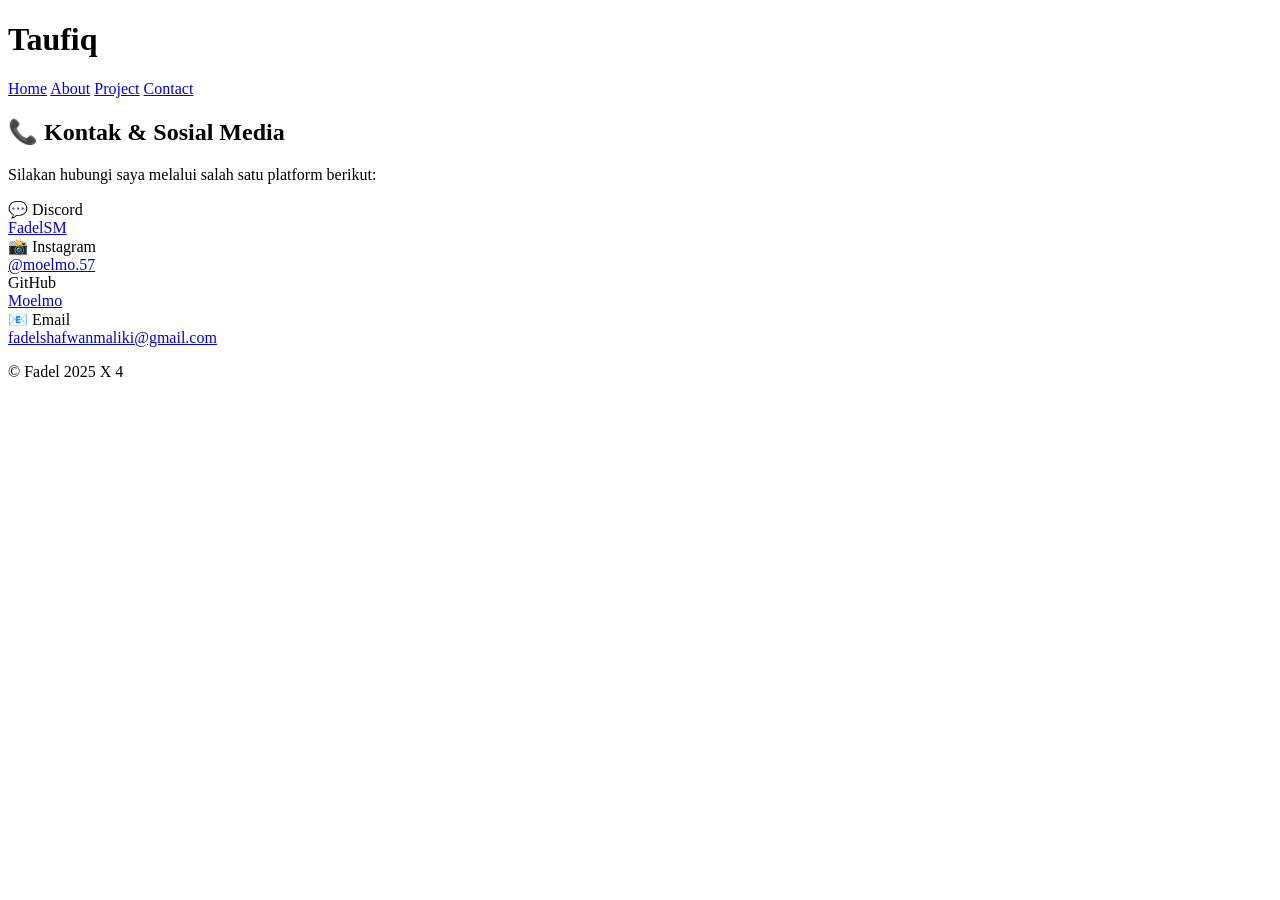
==== contact.html @ 2b3f6dcf "Add files via upload" ====
<!DOCTYPE html>
<html lang="id">
<head>
  <meta charset="UTF-8">
  <meta name="viewport" content="width=device-width, initial-scale=1">
  <title>Kontak | Fadel</title>
  <link rel="stylesheet" href="style/style.css">
  <link rel="icon" type="image/png" href="favicon.png">
</head>
<body>

<div class="fullscreen">
           <header>
            <h1>Taufiq</h1>
            <div class="page">
                <a href="#home">Home</a>
                <a href="about.html">About</a>
                <a href="projects.html">Project</a>
                <a href="contact.html">Contact</a>
            </div>
        </header>

  <main class="contact-page">
    <h2>📞 Kontak & Sosial Media</h2>
    <p>Silakan hubungi saya melalui salah satu platform berikut:</p>

    <div class="contact-info">
      <div class="contact-item">
        <div>💬 Discord</div>
        <a href="https://discord.com/users/-" target="_blank">FadelSM</a>
      </div>
      <div class="contact-item">
        <div>📸 Instagram</div>
        <a href="https://instagram.com/fadelshafwanmaliki" target="_blank">@moelmo.57</a>
      </div>
      <div class="contact-item">
        <div><img src="" alt="">GitHub</div>
        <a href="https://github.com/FadelSM" target="_blank">Moelmo</a>
      </div>
      <div class="contact-item">
        <div>📧 Email</div>
        <a href="mailto:fadelshafwanmaliki@gmail.com">fadelshafwanmaliki@gmail.com</a>
      </div>
    </div>
  </main>

  <footer>
    <p>&copy; Fadel 2025 X 4</p>
  </footer>
</div>

</body>
</html>
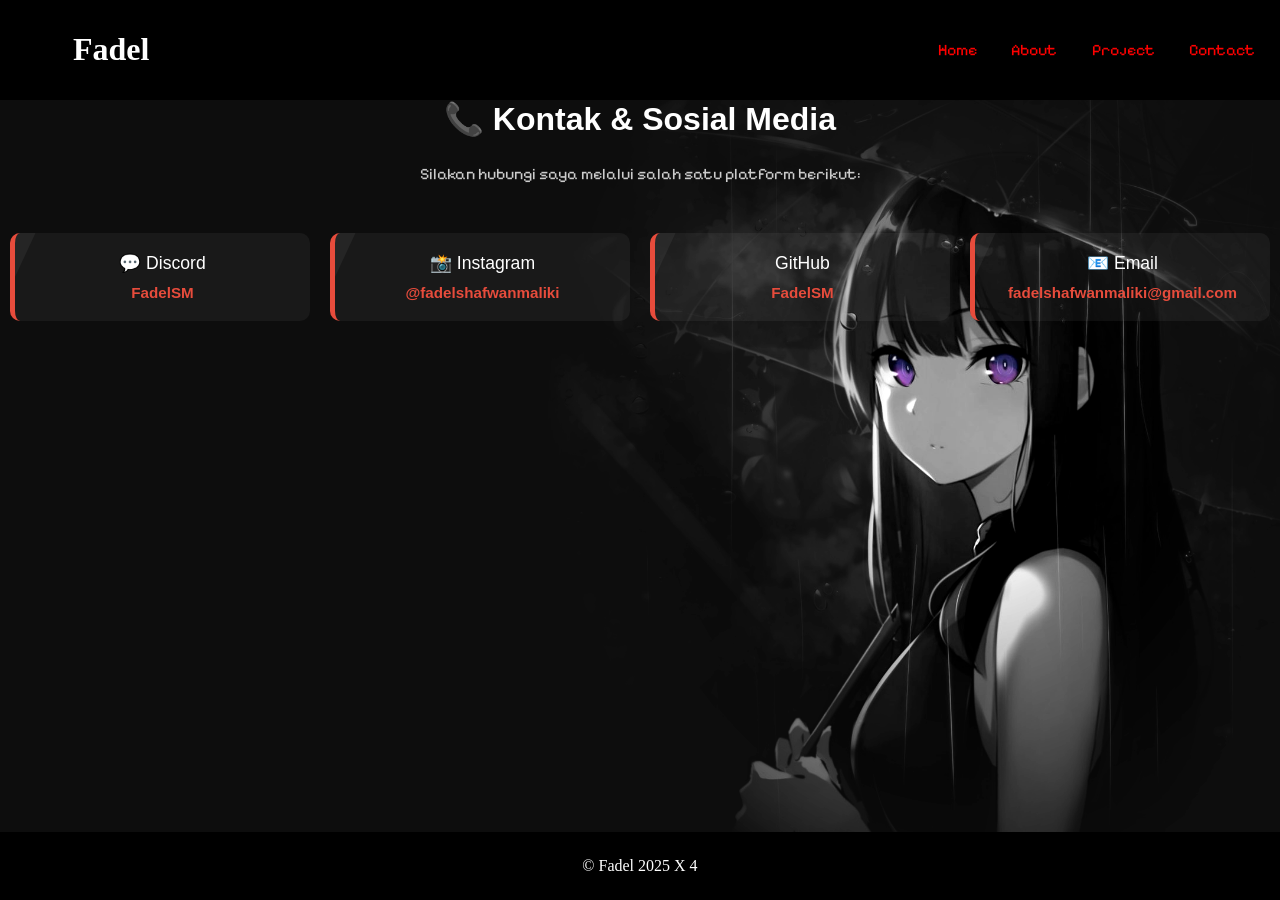
==== commit 837fa299: "Update contact.html" ====
--- a/contact.html
+++ b/contact.html
@@ -11,7 +11,7 @@
 
 <div class="fullscreen">
            <header>
-            <h1>Taufiq</h1>
+            <h1>Fadel</h1>
             <div class="page">
                 <a href="#home">Home</a>
                 <a href="about.html">About</a>
@@ -31,11 +31,11 @@
       </div>
       <div class="contact-item">
         <div>📸 Instagram</div>
-        <a href="https://instagram.com/fadelshafwanmaliki" target="_blank">@moelmo.57</a>
+        <a href="https://instagram.com/fadelshafwanmaliki" target="_blank">@fadelshafwanmaliki</a>
       </div>
       <div class="contact-item">
         <div><img src="" alt="">GitHub</div>
-        <a href="https://github.com/FadelSM" target="_blank">Moelmo</a>
+        <a href="https://github.com/FadelSM" target="_blank">FadelSM</a>
       </div>
       <div class="contact-item">
         <div>📧 Email</div>
--- a/style/style.css
+++ b/style/style.css
@@ -0,0 +1,376 @@
+@font-face {
+    font-family: "Pixelify Sans";
+    src: url("../asset/font/Pixelify_Sans/PixelifySans-VariableFont_wght.ttf") format("truetype");
+}
+
+body, html {
+    margin: 0;
+    padding: 0;
+    height: auto;
+    width: auto;
+    font-family: Arial, Sans-serif;
+    background-color: black;
+}
+
+.fullscreen {
+    height: 100vh; 
+    width: 100vw;  
+    display: flex;
+    flex-direction: column;
+}
+
+header {
+    padding: 10px;
+    color: #fff;
+    background: black;
+    display: flex;
+    justify-content: space-between;
+    align-items: center;
+}
+
+header h1 {
+    padding-left: 5%;
+    font-family: "Courgette", cursive;
+}
+
+/* page */
+.page a {
+    font-family: "Pixelify Sans", sans-serif;
+    font-optical-sizing: auto;
+    text-decoration: none;
+    color: red;
+    margin: 15px;
+}
+
+.page a:hover {
+
+    color: #fff;
+    transition: 0.5s;
+    transition-property: all;
+    text-decoration: underline;
+    text-decoration-color: red;
+    background-color: grey;
+    padding: 10px;
+    border-radius: 5px;
+}
+
+
+
+main {
+    background-color: black;
+    width: 100%;
+    color: #fff;
+    background-image: url('../asset/img/images.png');
+    background-repeat: no-repeat;
+    background-size: cover;
+    background-position: right;
+    flex: 1;
+}
+
+#perkenalan {
+    padding: 35px;
+    text-align: center;
+}
+
+#perkenalan .red {
+    color: red;
+}
+
+.bio {
+    font-family: "Pixelify Sans", sans-serif;
+    font-optical-sizing: auto;
+    color: #ddd;
+    border-left: 5px solid #e74c3c;
+    text-align: center;
+    animation: fadeInUp 0.8s ease;
+    background: rgba(255, 255, 255, 0.05);
+    padding: 30px 20px;
+    border-radius: 10px;
+    margin: 20px auto;
+    max-width: 700px;
+    animation: fadeInUp 0.8s ease;
+}
+
+
+
+footer {
+    text-align: center;
+    background-color: black;
+    color: #fff;
+    padding: 25px;
+}
+
+footer p {
+    font-family: cursive;
+    margin: 0;
+}
+
+#medialink {
+    font-family: "Pixelify Sans", sans-serif;
+    font-optical-sizing: auto;
+    padding: 10px;
+    text-align: left;;
+    width: 50%;
+    text-decoration: none;
+    color: white;
+}
+
+#medialink:hover{
+    color:red;
+}
+
+
+/* project style */
+#projects {
+  padding: 40px 20px;
+  /* background: linear-gradient(to right, #141e30, #243b55); */
+  color: white;
+  font-family: 'Poppins', sans-serif;
+  animation: fadeIn 1s ease-in-out;
+}
+
+#projects h2 {
+  text-align: center;
+  font-size: 2.5rem;
+  margin-bottom: 40px;
+  font-weight: bold;
+  color: #fff;
+}
+
+.project-list {
+  display: grid;
+  grid-template-columns: repeat(auto-fit, minmax(280px, 1fr));
+  gap: 30px;
+  padding: 0 20px;
+  opacity: 0;
+  transform: translateY(30px);
+  animation: slideUp 1s ease forwards;
+  animation-delay: 0.3s;
+}
+
+.project-card {
+  /* background: #1f2b3b; */
+  padding: 20px;
+  border-left: 5px solid #e74c3c;
+  border-radius: 12px;
+  box-shadow: 0 4px 12px rgba(0,0,0,0.2);
+  transition: transform 0.3s ease, box-shadow 0.3s ease;
+  position: relative;
+  overflow: hidden;
+}
+
+.project-card::before {
+  content: "";
+  position: absolute;
+  top: 0;
+  left: -100%;
+  width: 100%;
+  height: 100%;
+  background: rgba(255,255,255,0.05);
+  transform: skewX(-25deg);
+  transition: left 0.5s ease;
+}
+
+.project-card:hover::before {
+  left: 100%;
+}
+
+.project-card:hover {
+  transform: translateY(-8px);
+  box-shadow: 0 10px 30px rgba(231, 76, 60, 0.4);
+  
+}
+
+.project-card h3 {
+  margin: 0 0 10px;
+  font-size: 1.4rem;
+  color: #ffffff;
+}
+
+.project-card p {
+  margin: 0 0 15px;
+  color: #cccccc;
+  font-size: 0.95rem;
+}
+
+.project-card a {
+  color: #e74c3c;
+  text-decoration: none;
+  font-weight: 600;
+  font-size: 0.95rem;
+  transition: color 0.3s ease;
+}
+
+.project-card a:hover {
+  color: #ff6b61;
+  text-decoration: underline;
+}
+
+/* Animations */
+@keyframes fadeIn {
+  from { opacity: 0; }
+  to { opacity: 1; }
+}
+
+@keyframes slideUp {
+  to {
+    opacity: 1;
+    transform: translateY(0);
+  }
+}
+
+
+.media {
+    background: rgba(255, 255, 255, 0.05);
+    color: #ddd;
+    padding: 20px;
+    border-left: 5px solid #e74c3c;
+    border-radius: 10px;
+    margin: 20px auto;
+    text-align: center;
+    /* width: fit-content; */
+        max-width: 700px;
+    animation: fadeInUp 0.8s ease;
+    font-family: "Pixelify Sans", sans-serif;
+}
+
+.media-title {
+  font-size: 23px;
+  margin-bottom: 10px;
+}
+
+.media-links {
+  display: flex;
+  justify-content: center;
+  align-items: center;
+  gap: 25px;
+  flex-wrap: wrap;
+}
+
+.medialink {
+  display: flex;
+  align-items: center;
+  gap: 8px;
+  text-decoration: none;
+  color: #e74c3c;
+  font-size: 18px;
+  transition: color 0.3s ease;
+}
+
+.medialink:hover {
+  color: #ffffff;
+}
+
+.icon {
+  width: 22px;
+  height: 22px;
+}
+
+/* Animasi */
+@keyframes fadeInUp {
+  from {
+    opacity: 0;
+    transform: translateY(20px);
+  }
+  to {
+    opacity: 1;
+    transform: translateY(0);
+  }
+}
+
+
+/* Contact Page Styles */
+.contact-page main {
+  padding: 40px 20px;
+  max-width: 800px;
+  margin: 0 auto;
+  animation: fadeInUp 0.8s ease;
+}
+
+.contact-page h2 {
+  margin-top: 0;
+  color: #fff;
+  font-size: 2em;
+  text-align: center;
+}
+
+.contact-page p {
+  text-align: center;
+  color: #ccc;
+  margin-bottom: 30px;
+  font-family: "Pixelify Sans", sans-serif;
+}
+
+.contact-info {
+  display: flex;
+  justify-content: space-around;
+  align-items: center;
+  margin-top: 40px;
+  flex-wrap: wrap;
+}
+
+.contact-item {
+  background: rgba(255, 255, 255, 0.05);
+  padding: 20px;
+  border-radius: 10px;
+  margin: 10px;
+  text-align: center;
+  flex: 1;
+  min-width: 150px;
+  border-left: 5px solid #e74c3c;
+  transition: transform 0.3s ease, box-shadow 0.3s ease;
+  position: relative;
+  overflow: hidden;
+}
+
+.contact-item div {
+  font-size: 1.1rem;
+  color: #fff;
+}
+
+.contact-item a {
+  color: #e74c3c;
+  text-decoration: none;
+  font-weight: bold;
+  display: block;
+  margin-top: 10px;
+  word-break: break-word;
+  font-size: 0.95rem;
+}
+
+.contact-item a:hover {
+  color: #c0392b;
+}
+
+.project-card {
+  /* background: #1f2b3b; */
+  padding: 20px;
+  border-left: 5px solid #e74c3c;
+  border-radius: 12px;
+  box-shadow: 0 4px 12px rgba(0,0,0,0.2);
+  transition: transform 0.3s ease, box-shadow 0.3s ease;
+  position: relative;
+  overflow: hidden;
+}
+
+.contact-item::before {
+  content: "";
+  position: absolute;
+  top: 0;
+  left: -100%;
+  width: 100%;
+  height: 100%;
+  background: rgba(255,255,255,0.05);
+  transform: skewX(-25deg);
+  transition: left 0.5s ease;
+}
+
+.contact-item:hover::before {
+  left: 100%;
+}
+
+.contact-item:hover {
+  transform: translateY(-8px);
+  box-shadow: 0 10px 30px rgba(231, 76, 60, 0.4);
+  
+}
